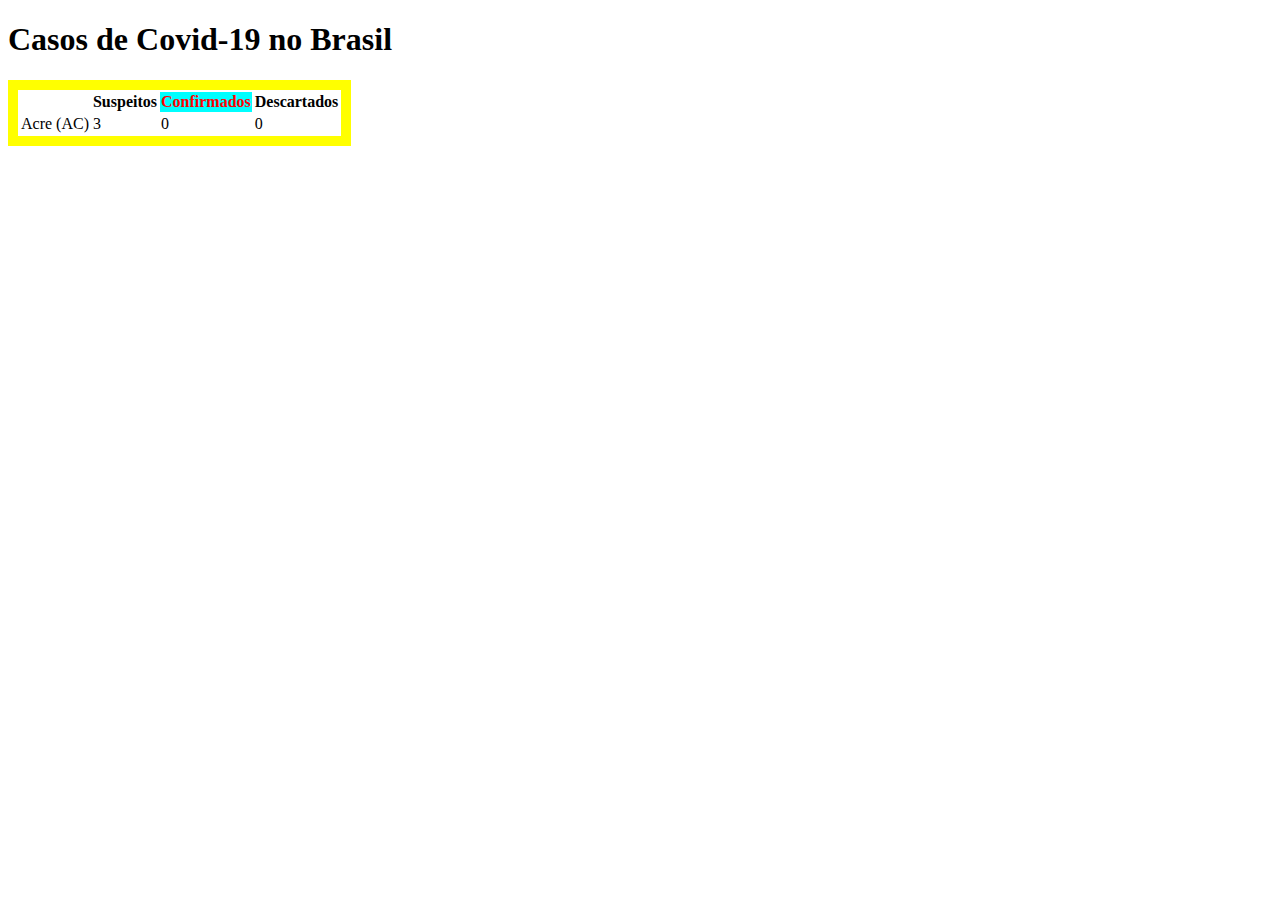
==== Atividade02/tabela.html @ c952dc63 "faltando centralizar" ====
<!DOCTYPE html>
<html lang="en">
<head>
    <meta charset="UTF-8">
    <meta name="viewport" content="width=device-width, initial-scale=1.0">
    <title>Document</title>
    <link rel="stylesheet" href="style.css">
</head>
<body>
    <h1 class= >Casos de Covid-19 no Brasil</h1>
<table id = "tabela1"><!-- abertura da tabela-->
    <tr><!--abertura da linha-->
    <th></th> <!--cabeçalho da coluna vazio-->
    <th>Suspeitos</th><!-- 2a coluna-->
    <th class= " centralizado destaque">Confirmados</th><!--3a coluna-->
    <th>Descartados</th><!-- 4a coluna-->
    </tr>
    <tr>
        <td>Acre (AC)</td>
        <td>3</td>
        <td>0</td>
        <td>0</td>
    </tr>

</table>
</body>
</html>
---- Atividade02/style.css ----
.destaque{ /* quando poe ponto cria uma classe, se nao esta referenciando um atributo( h p header etc*/
    color: red;
    background-color: cyan;
    /*
    como configurar cores
    -pelo nome: exemplo :red
    -pelo código:
        código é hexa o RGB
        exemplo: ff(vermelho)ff(verde)ff(azul)
    */
}
h1.destaque{
    color:black;
    background-color: gray;
}

#tabela1 {
    border-color: yellow;
    border-style: solid;
    border-width: 10px;
}

#tabela2{ /* este formato é tem perfomance melhor*/
    border: yellow solid 20px;
}
.centralizado{
    text-align: center;
}
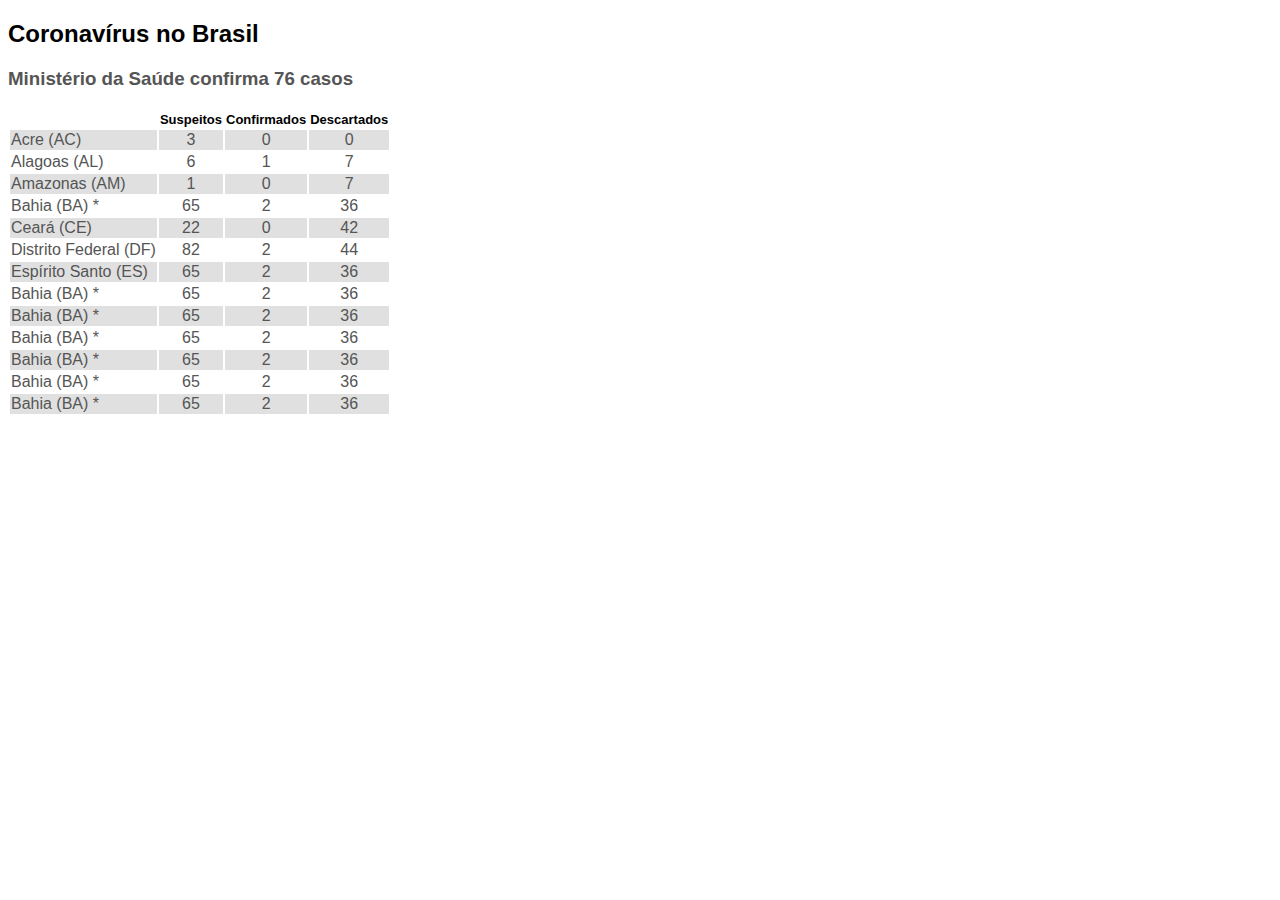
==== commit 17d2de26: "teste via code" ====
--- a/Atividade02/tabela.html
+++ b/Atividade02/tabela.html
@@ -5,22 +5,98 @@
     <meta name="viewport" content="width=device-width, initial-scale=1.0">
     <title>Document</title>
     <link rel="stylesheet" href="style.css">
+   <!---- <link href="https://fonts.googleapis.com/css2?family=Open+Sans&display=swap" rel="stylesheet">-->
 </head>
 <body>
-    <h1 class= >Casos de Covid-19 no Brasil</h1>
-<table id = "tabela1"><!-- abertura da tabela-->
+    <h2 class = "titulo">Coronavírus no Brasil</h2>
+    <h3 class = "subtitulo">Ministério da Saúde confirma 76 casos</h3>
+<table><!-- abertura da tabela-->
     <tr><!--abertura da linha-->
     <th></th> <!--cabeçalho da coluna vazio-->
     <th>Suspeitos</th><!-- 2a coluna-->
-    <th class= " centralizado destaque">Confirmados</th><!--3a coluna-->
+    <th class= " textoaocentro">Confirmados</th><!--3a coluna-->
     <th>Descartados</th><!-- 4a coluna-->
     </tr>
     <tr>
         <td>Acre (AC)</td>
-        <td>3</td>
-        <td>0</td>
-        <td>0</td>
+        <td class = "textoaocentro">3</td>
+        <td class = "textoaocentro">0</td>
+        <td class = "textoaocentro">0</td>
     </tr>
+    <tr>
+        <td>Alagoas (AL)</td>
+        <td class = "textoaocentro">6</td>
+        <td class = "textoaocentro">1</td>
+        <td class = "textoaocentro">7</td>
+    </tr>
+    <tr>
+        <td>Amazonas (AM)</td>
+        <td class = "textoaocentro">1</td>
+        <td class = "textoaocentro">0</td>
+        <td class = "textoaocentro">7</td>
+    </tr>
+    <tr>
+        <td>Bahia (BA) *</td>
+        <td class = "textoaocentro">65</td>
+        <td class = "textoaocentro">2</td>
+        <td class = "textoaocentro">36</td>
+    </tr>
+    <tr>
+        <td>Ceará (CE)</td>
+        <td class = "textoaocentro">22</td>
+        <td class = "textoaocentro">0</td>
+        <td class = "textoaocentro">42</td>
+    </tr>
+    <tr>
+        <td>Distrito Federal (DF)</td>
+        <td class = "textoaocentro">82</td>
+        <td class = "textoaocentro">2</td>
+        <td class = "textoaocentro">44</td>
+    </tr>
+    <tr>
+        <td>Espírito Santo (ES)</td>
+        <td class = "textoaocentro">65</td>
+        <td class = "textoaocentro">2</td>
+        <td class = "textoaocentro">36</td>
+    </tr>
+    <tr>
+        <td>Bahia (BA) *</td>
+        <td class = "textoaocentro">65</td>
+        <td class = "textoaocentro">2</td>
+        <td class = "textoaocentro">36</td>
+    </tr>
+    <tr>
+        <td>Bahia (BA) *</td>
+        <td class = "textoaocentro">65</td>
+        <td class = "textoaocentro">2</td>
+        <td class = "textoaocentro">36</td>
+    </tr>
+    <tr>
+        <td>Bahia (BA) *</td>
+        <td class = "textoaocentro">65</td>
+        <td class = "textoaocentro">2</td>
+        <td class = "textoaocentro">36</td>
+    </tr>
+    <tr>
+        <td>Bahia (BA) *</td>
+        <td class = "textoaocentro">65</td>
+        <td class = "textoaocentro">2</td>
+        <td class = "textoaocentro">36</td>
+    </tr>
+    <tr>
+        <td>Bahia (BA) *</td>
+        <td class = "textoaocentro">65</td>
+        <td class = "textoaocentro">2</td>
+        <td class = "textoaocentro">36</td>
+    </tr>
+    <tr>
+        <td>Bahia (BA) *</td>
+        <td class = "textoaocentro">65</td>
+        <td class = "textoaocentro">2</td>
+        <td class = "textoaocentro">36</td>
+    </tr>
+
+
 
 </table>
 </body>
--- a/Atividade02/style.css
+++ b/Atividade02/style.css
@@ -1,28 +1,32 @@
-.destaque{ /* quando poe ponto cria uma classe, se nao esta referenciando um atributo( h p header etc*/
-    color: red;
-    background-color: cyan;
-    /*
-    como configurar cores
-    -pelo nome: exemplo :red
-    -pelo código:
-        código é hexa o RGB
-        exemplo: ff(vermelho)ff(verde)ff(azul)
-    */
+.titulo{ /* quando poe ponto cria uma classe, se nao esta referenciando um atributo( h p header etc*/
+    color: black;
+    font-family: 'Open Sans', sans-serif;
+    font-weight: 900;
+    
 }
-h1.destaque{
+.subtitulo{
+    color:#555 ;    
+    font-family: 'Open Sans', sans-serif;
+}
+th{
+    text-align: center ;
+    font-weight: bold;
     color:black;
-    background-color: gray;
+    font-size: small;
 }
-
-#tabela1 {
-    border-color: yellow;
-    border-style: solid;
-    border-width: 10px;
-}
-
-#tabela2{ /* este formato é tem perfomance melhor*/
-    border: yellow solid 20px;
-}
-.centralizado{
+.textoaocentro{
     text-align: center;
 }
+table, td {
+    font-family: 'Open Sans', sans-serif;
+  }
+tr:nth-child(even)
+{
+    background-color: rgb(224, 224, 224);
+    color:#555;
+    
+    }  
+tr:nth-child(odd){
+    color:#555;        
+}  
+    
